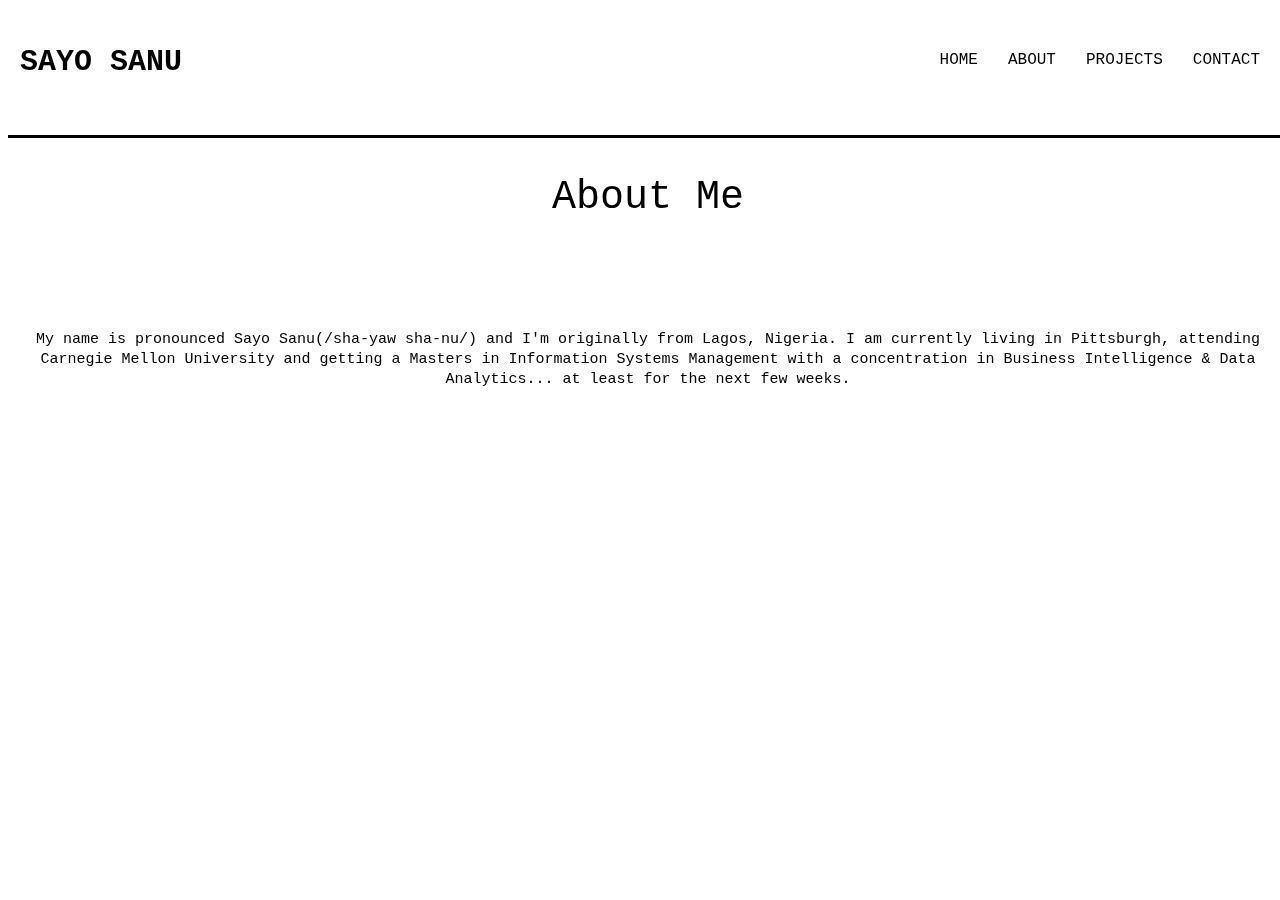
==== webpages/about.html @ 19594e95 "New site" ====
<!DOCTYPE html>
<html lang="en">
<head>
    <meta charset="UTF-8">
    <meta name="viewport" content="width=device-width, initial-scale=1.0">
    <meta http-equiv="X-UA-Compatible" content="ie=edge">
    <title>Document</title>
</head>

<link href="../style.css" rel="stylesheet" type="text/css">

<body>
    <div class="fullscreen top">
        <div class = "topright">
            <ul class="menu">
                <li id="menulist"><a href="../index.html"> HOME </a></li>
                <li id="menulist"><a href="../webpages/about.html"> ABOUT </a></li>
                <li id="menulist"><a href="../webpages/projects.html"> PROJECTS </a></li>
                <li id="menulist"><a href="../webpages/contact.html"> CONTACT </a></li>		
            </ul>
        </div>
    
        <div class = "topleft">
            <h2>SAYO SANU</h2>
        </div>
                
    </div>
        
    <div class="fullscreen bottom">
        <div class="freezetop">
            <h3>About Me</h3>
        </div>

        <div class="bottom">
            <p class="headertext">
                My name is pronounced Sayo Sanu(/sha-yaw sha-nu/) and I'm originally from Lagos, Nigeria. I am currently living in Pittsburgh, attending Carnegie Mellon University and getting a Masters in Information Systems Management with a concentration in Business Intelligence & Data Analytics... at least for the next few weeks. 
            </p> 
        </div>
    </div>   
</body>
</html>
---- style.css ----
*
.fullscreen {
	margin:0;
	padding:0;
	/* height:100%; */
	width: 100%;
	position: fixed;
	font-family: 'Courier New';
}

.top{
	top: 0;
	border-bottom: 3px solid black;
	height: 15%;	
}

.freezetop{
	top: 0;
	height: 15%;	
}

.bottom{
	bottom: 0;
	height: 85%;
	overflow-y: scroll;
}

.bottomright{
	height: 85%;
	right: 0;
	vertical-align: center;
	width: 50%;
	position: fixed;
    background-image: url(/images/homeimage.jpg);
	background-repeat: no-repeat;
	background-position: center;
	background-size: contain;
}

.bottomleft{
	height: 85%;
	left: 0;
	vertical-align: center;
	width: 50%;
	position: fixed;
	padding: 15px;
}

.topright{
	height: 15%;
	right: 0;
	vertical-align:right;
	width: 50%;
	position: fixed;
	padding: 5px;
	margin-top: 20px;
}

.topleft{
	left: 0;
	margin-left: 20px;
	margin-top: 20px;
	font-size: 20px;
	vertical-align: left;
	height: 50%;
	height: 15%;
	vertical-align: left;
	position: fixed;
}

.menu{
	float: right;
}

#menulist{
	list-style-type: none;
	padding: 10px;
	float: left;
	text-decoration: none;	
}

a{
	color: black;
	text-align: right;
	padding: 5px 5px;
	text-decoration: none;
	/* line-height: 40px; */
}

.blurb{
	color: black;
	font-size: 15px;
	padding: 25px;
	line-height: 35px;
	font-kerning: normal;
}

h1{
	color: blue;
	font-size: 50px;
	padding: 20px;
	font-weight: normal;
}

h3{
	color: black;
	font-size: 40px;
	text-align: center;
	font-weight: normal;
	font-family: 'Courier New';
}

#mylinks{
	text-decoration: underline;
	color: blue;
}

#projectlist{
	color: black;
	font-size: 20px;
	text-align: center;
	font-family: 'Courier New';
	margin:auto;		
}

#sublist{
	color: black;
	font-size: 20px;
	text-align: left;
	margin:auto;		
}

.projectlist{
	margin:auto;
	line-height: 40px;
}

#sub{
	font-size: 12px;
}

h4{
	font-size: 20px;
	padding: 30px;
}

.headertext{
	color: black;
	font-size: 15px;
	padding: 25px;
	line-height: 20px;
	font-kerning: normal;
	text-align: center;
}

.bodytext{
	color: black;
	font-size: 13px;
	padding: 20px;
	line-height: 2;
	font-kerning: normal;
	text-align: left;
}
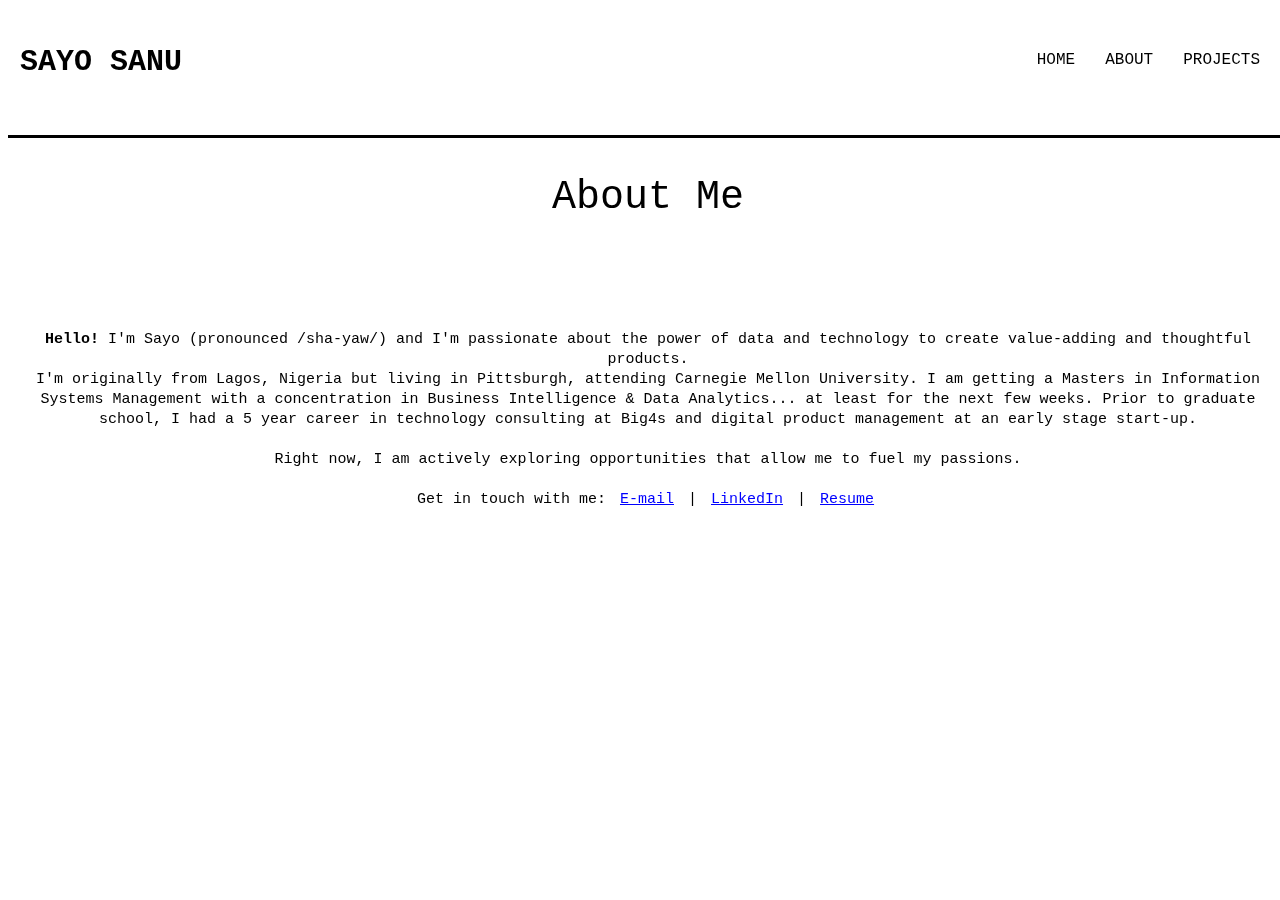
==== commit 54e490d6: "Update datafinalproject.html" ====
--- a/webpages/about.html
+++ b/webpages/about.html
@@ -16,7 +16,7 @@
                 <li id="menulist"><a href="../index.html"> HOME </a></li>
                 <li id="menulist"><a href="../webpages/about.html"> ABOUT </a></li>
                 <li id="menulist"><a href="../webpages/projects.html"> PROJECTS </a></li>
-                <li id="menulist"><a href="../webpages/contact.html"> CONTACT </a></li>		
+                <!-- <li id="menulist"><a href="../webpages/contact.html"> CONTACT </a></li>		 -->
             </ul>
         </div>
     
@@ -33,7 +33,18 @@
 
         <div class="bottom">
             <p class="headertext">
-                My name is pronounced Sayo Sanu(/sha-yaw sha-nu/) and I'm originally from Lagos, Nigeria. I am currently living in Pittsburgh, attending Carnegie Mellon University and getting a Masters in Information Systems Management with a concentration in Business Intelligence & Data Analytics... at least for the next few weeks. 
+                <b>Hello!</b> I'm  Sayo (pronounced /sha-yaw/) and I'm passionate about the power of data and technology to create value-adding and thoughtful products. 
+                <br> I'm originally from Lagos, Nigeria but living in Pittsburgh, attending Carnegie Mellon University. I am getting a Masters in Information Systems Management with a concentration in Business Intelligence & Data Analytics... at least for the next few weeks. Prior to graduate school, I had a 5 year career in technology consulting at Big4s and digital product management at an early stage start-up. 
+
+                <br><br>
+
+                Right now, I am actively exploring opportunities that allow me to fuel my passions.                               
+                <br><br>
+
+                Get in touch with me: <a id="mylinks" href = "mailto:esanu@andrew.cmu.edu">E-mail</a> | <a id="mylinks" href="https://www.linkedin.com/in/sayosanu/">LinkedIn</a> | <a id="mylinks" href="../files/Sayo Sanu Resume.pdf">Resume</a>  
+
+                
+                
             </p> 
         </div>
     </div>   
--- a/style.css
+++ b/style.css
@@ -44,6 +44,7 @@
 	width: 50%;
 	position: fixed;
 	padding: 15px;
+	overflow-y: scroll;
 }
 
 .topright{
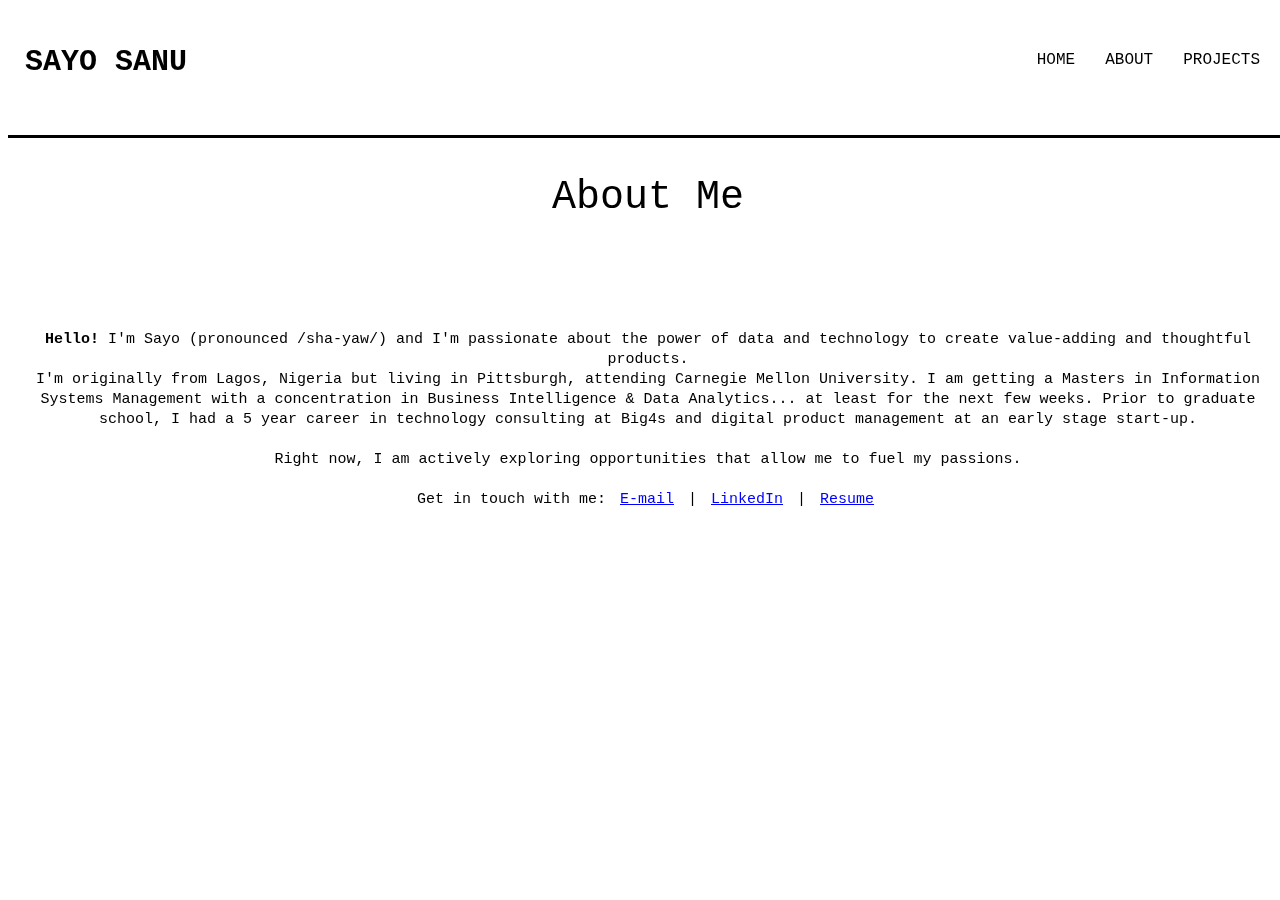
==== commit 1935ee8d: "updated market analysis" ====
--- a/webpages/about.html
+++ b/webpages/about.html
@@ -1,6 +1,18 @@
 <!DOCTYPE html>
 <html lang="en">
 <head>
+
+    <!-- Global site tag (gtag.js) - Google Analytics -->
+    <script async src="https://www.googletagmanager.com/gtag/js?id=UA-145074367-1"></script>
+    <script>
+        window.dataLayer = window.dataLayer || [];
+        function gtag(){dataLayer.push(arguments);}
+        gtag('js', new Date());
+
+        gtag('config', 'UA-145074367-1');
+    </script>
+    
+    
     <meta charset="UTF-8">
     <meta name="viewport" content="width=device-width, initial-scale=1.0">
     <meta http-equiv="X-UA-Compatible" content="ie=edge">
@@ -21,7 +33,7 @@
         </div>
     
         <div class = "topleft">
-            <h2>SAYO SANU</h2>
+            <h2><a href = "../index.html">SAYO SANU</a></h2>
         </div>
                 
     </div>
--- a/style.css
+++ b/style.css
@@ -44,7 +44,7 @@
 	width: 50%;
 	position: fixed;
 	padding: 15px;
-	overflow-y: scroll;
+	/* overflow-y: scroll; */
 }
 
 .topright{
@@ -163,6 +163,33 @@
 	text-align: left;
 }
 
+.sidebysideimage{
+	float: left;
+	width: 50%;
+	padding: 10px;
+}
+
+table {
+	width:50%;
+}
+table, th, td {
+	border: 1px solid black;
+	border-collapse: collapse;
+}
+th, td {
+	padding: 15px;
+	text-align: left;
+}
+table#t01 tr:nth-child(even) {
+	background-color: #eee;
+}
+table#t01 tr:nth-child(odd) {
+   background-color: #fff;
+}
+table#t01 th {
+	background-color: black;
+	color: white;
+}
 
 
 
